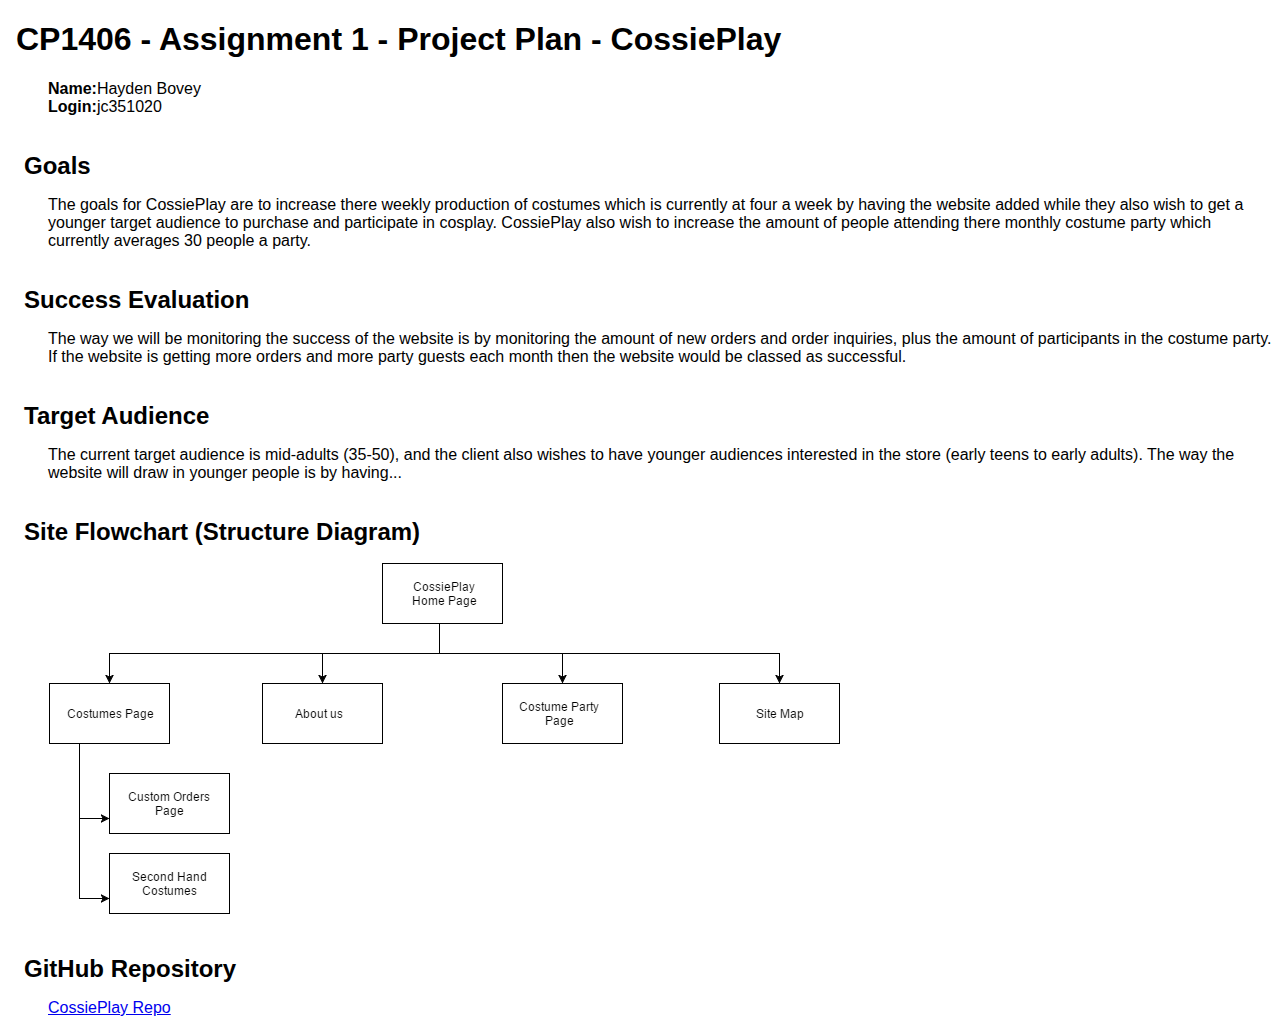
==== a1/plan.html @ 703ea1a9 "Added files via upload" ====
<!doctype html>
<html>
<head>
<title>A1 Project Plan for Hayden Bovey</title>
  <meta http-equiv="Content-Type" content="text/html; charset=iso-8859-1">
  <style type="text/css">
    body { font-family: Arial; margin-left: 3em; }
    h1, h2 { margin-left: -1em; }
    h2 { margin-top: 1.5em; margin-bottom: 0.5em; }
  </style>
</head>

<body>
<h1>CP1406 - Assignment 1 - Project Plan - CossiePlay</h1>
<p><strong>Name:</strong>Hayden Bovey<br>
<strong>Login:</strong>jc351020</p>
<h2>Goals</h2>
<p>The goals for CossiePlay are to increase there weekly production of costumes which is currently at four a week by having the website added while they also wish to get a younger target audience to purchase and participate in cosplay. CossiePlay also wish to increase the amount of people attending there monthly costume party which currently averages 30 people a party. </p>
<h2>Success Evaluation</h2>
<p> The way we will be monitoring the success of the website is by monitoring the amount of new orders and order inquiries, plus the amount of participants in the costume party. If the website is getting more orders and more party guests each month then the website would be classed as successful.</p>
<h2>Target Audience</h2>
<p>The current target audience is mid-adults (35-50), and the client also wishes to have younger audiences interested in the store (early teens to early adults). The way the website will draw in younger people is by having...</p>
<h2>Site Flowchart (Structure Diagram)</h2>
<p><img src="flowchart_Hayden_Bovey.png" alt="Site Flowchart"> </p>
<h2>GitHub Repository</h2>
<p><a href="https://github.com/HaydenBovey/CossiePlay_Hayden_Bovey">CossiePlay Repo</a></p>
</body>
</html>
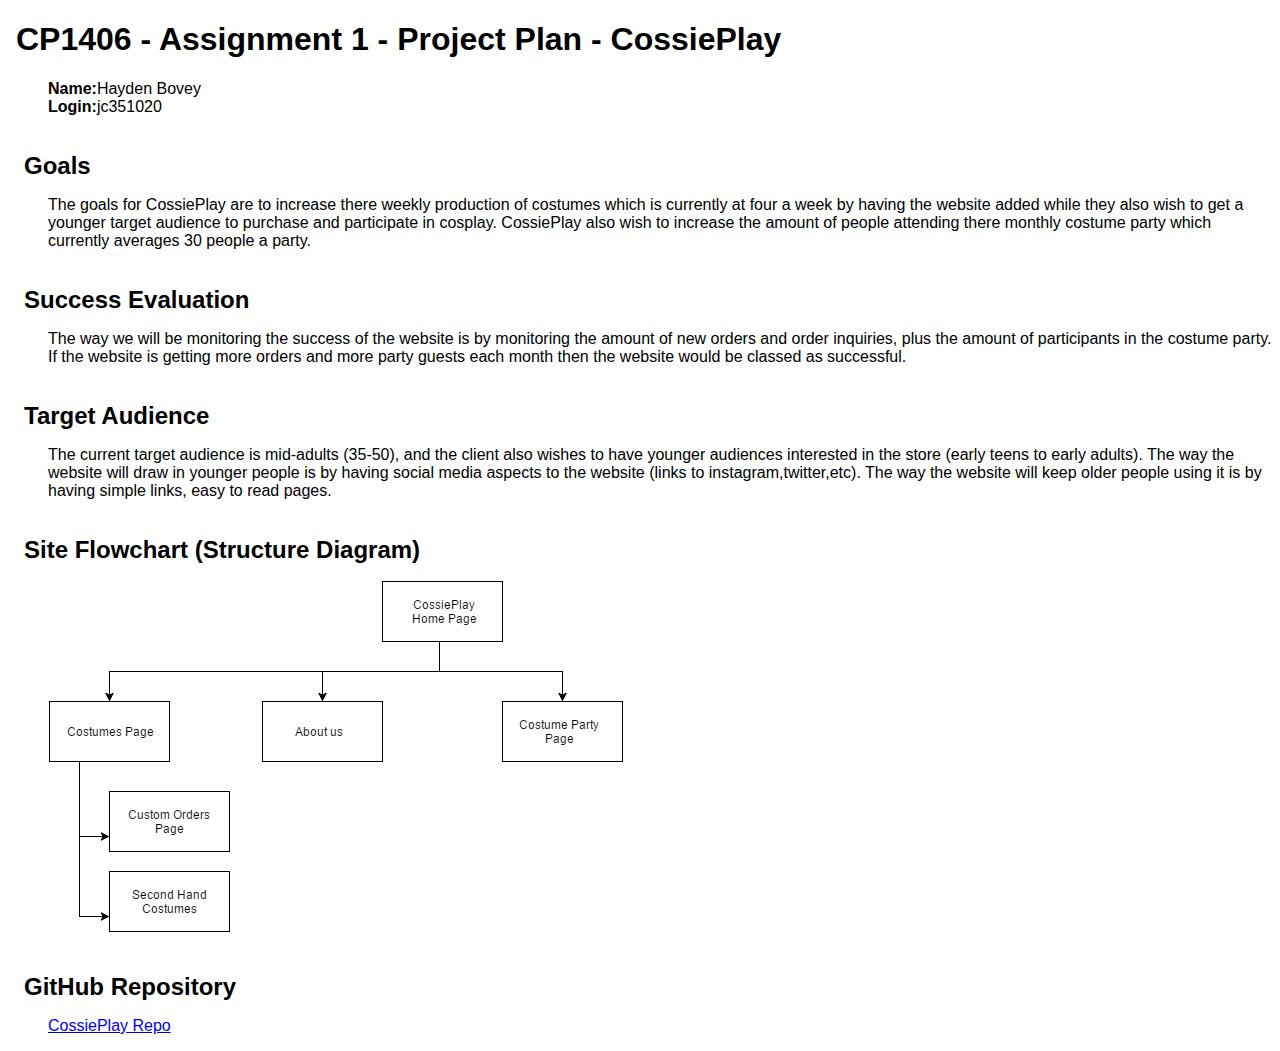
==== commit 58c778c7: "Added files via upload" ====
--- a/a1/plan.html
+++ b/a1/plan.html
@@ -19,7 +19,7 @@
 <h2>Success Evaluation</h2>
 <p> The way we will be monitoring the success of the website is by monitoring the amount of new orders and order inquiries, plus the amount of participants in the costume party. If the website is getting more orders and more party guests each month then the website would be classed as successful.</p>
 <h2>Target Audience</h2>
-<p>The current target audience is mid-adults (35-50), and the client also wishes to have younger audiences interested in the store (early teens to early adults). The way the website will draw in younger people is by having...</p>
+<p>The current target audience is mid-adults (35-50), and the client also wishes to have younger audiences interested in the store (early teens to early adults). The way the website will draw in younger people is by having social media aspects to the website (links to instagram,twitter,etc). The way the website will keep older people using it is by having simple links, easy to read pages.</p>
 <h2>Site Flowchart (Structure Diagram)</h2>
 <p><img src="flowchart_Hayden_Bovey.png" alt="Site Flowchart"> </p>
 <h2>GitHub Repository</h2>
